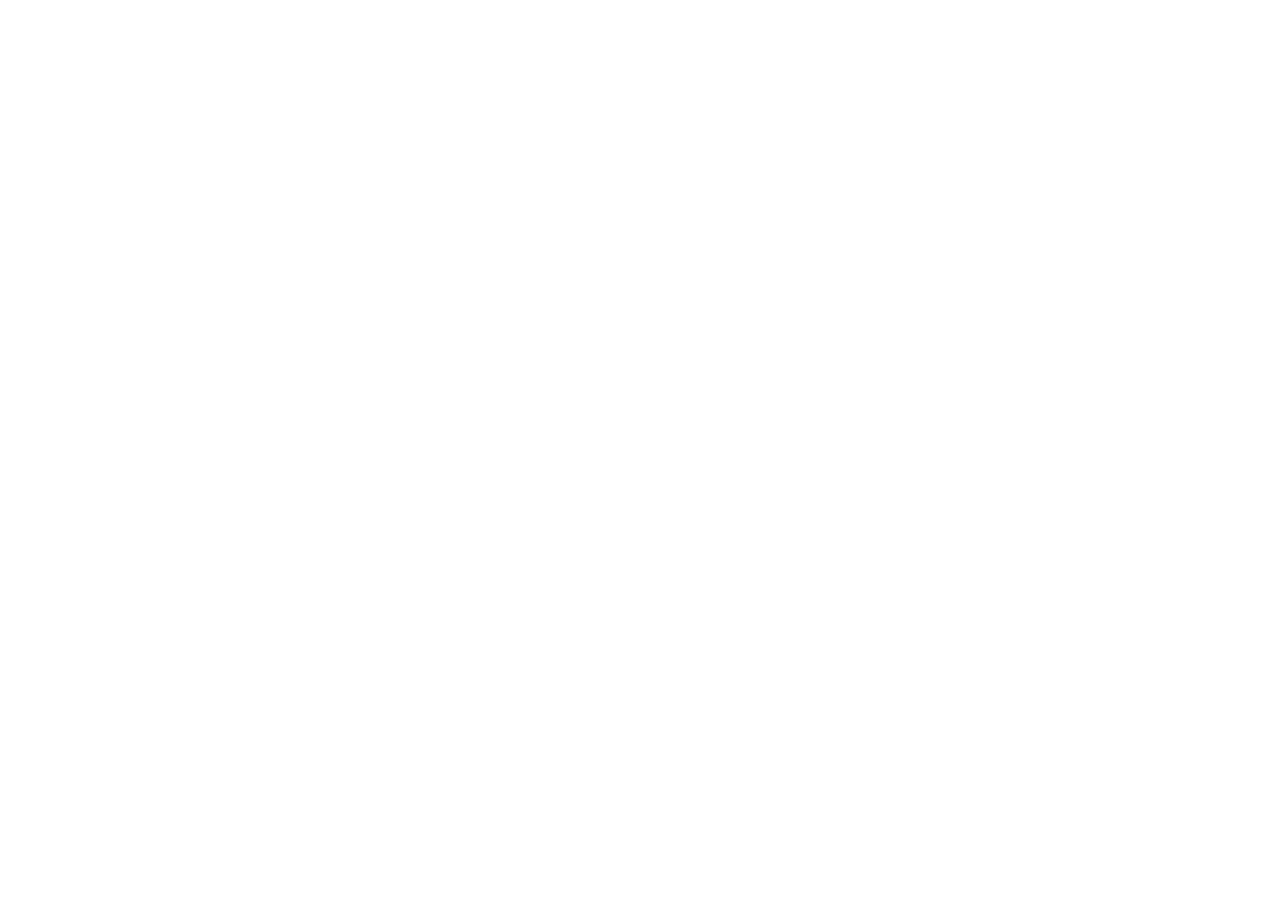
==== mmap/index.html @ 12ea3422 "JSON working and parsed" ====
<!DOCTYPE html>

<html>
<head>
	<meta charset="utf-8" />
	<title>Marauder's Map</title>
	<link rel="stylesheet" href="style.css" type="text/css" />
	<style type="text/css">
		html, body, #map-canvas { height: 100%; margin: 0; padding: 0;}
	</style>
	<script type="text/javascript"
		src="http://maps.googleapis.com/maps/api/js?sensor=true"></script>
	</script>
	<script type = "text/javascript">


		var lat = 0;
		var lng = 0;
		//var me = google.maps.LatLng(lat, lng);

		var mapOptions = {
			center: {lat: 42.4183, lng: -71.1067},
			zoom: 12,
		};

		var map;
		var markers = [];
		var infowindows = [];
		var characters = [];
		var students = [];

		google.maps.event.addDomListener(window, 'load', initialize);
		var xhr = new XMLHttpRequest();
		xhr.onreadystatechange = function() {

			if (xhr.readyState==4 && xhr.status==200) {
				console.log(xhr.responseText);
				var jsonResponse = JSON.parse(xhr.responseText);
				getCharacters(jsonResponse);
				getStudents(jsonResponse);

			}
		}


		function initialize() {
			map = new google.maps.Map(document.getElementById('map-canvas'), mapOptions);
			getLocation();
		}
		
		function getLocation(){
		    if (navigator.geolocation) {
		    	navigator.geolocation.getCurrentPosition(function(position) {
				lat = position.coords.latitude;
				lng = position.coords.longitude;
				renderMap();

			}, 
		    	function() { alert("error")
		    },
		    	{timeout:10000}
		    );


		    } else {
		        alert("Geolocation is not supported by this browser.");
		    }
		}



		function renderMap() {
			me = new google.maps.LatLng(lat, lng);
			map.panTo(me);
		

			markers[0] = new google.maps.Marker({
				position: me,
				title: "i'm here"
			});
			//markers[0].setMap(map);
			//for (i in characters) {
			for (var i = 0; i < students.length; i++) {
				markers[markers.length] = new google.maps.Marker({
					position: students[i]['location'],
					map: map,
					title: students[i]['name']
				});
				//console.log(characters[i]['location']);
				
			}
			
			for (var j = 0; j < characters.length; j++) {
				markers[markers.length] = new google.maps.Marker({
					position: characters[j]['location'],
					map: map,
					title: characters[j]['name'],
					icon: 'icons/' + characters[j]['name'] + '.png'
				});
			}
			
			for (var k = 0; k < markers.length; k++) {
				markers[k].setMap(map);

/*
				google.maps.event.addListener(markers[k], 'click', function() {
					var infowindow = new google.maps.InfoWindow();
					infowindow.setContent(markers[k]['title']);
					infowindow.open(map, marker);
				});

*/
				infowindows[k] = new google.maps.InfoWindow();
				infowindows[k].setContent(markers[k]['title']);

				google.maps.event.addListener(markers[k], 'click', function() {
						infowindows[k].open(map, markers[k]);
				});



			}


			


		}









		function getCharacters(data) {
			for (i in data.characters){
				var cname = data['characters'][i]['name'];
				var clat = data['characters'][i]['loc']['latitude'];
				var clng = data['characters'][i]['loc']['longitude'];
				var cnote = data['characters'][i]['loc']['note'];
				var location = new google.maps.LatLng(clat, clng);
				var newchar = {name: cname, location: location, note: cnote};
				characters[characters.length] = newchar;
			}
		}

		function getStudents(data) {
			for (i in data.students){
				var sname = data['students'][i]['login'];
				var slat = data['students'][i]['lat'];
				var slng = data['students'][i]['lng'];
			//	var snote = jsonResponse['students'][i]['loc']['note'];
				var location = new google.maps.LatLng(slat, slng);
				var newstud = {name: sname, location: location};
				students[students.length] = newstud;
			}
		}

		xhr.open("POST", "http://chickenofthesea.herokuapp.com/sendLocation", true);
		xhr.setRequestHeader("Content-type", "application/x-www-form-urlencoded");
		xhr.send("login=SeamusFinnigan&lat="+lat+"&lng="+lng);


	</script>
</head>
<body>
	<div id = "map-canvas"></div>
</body>
</html>
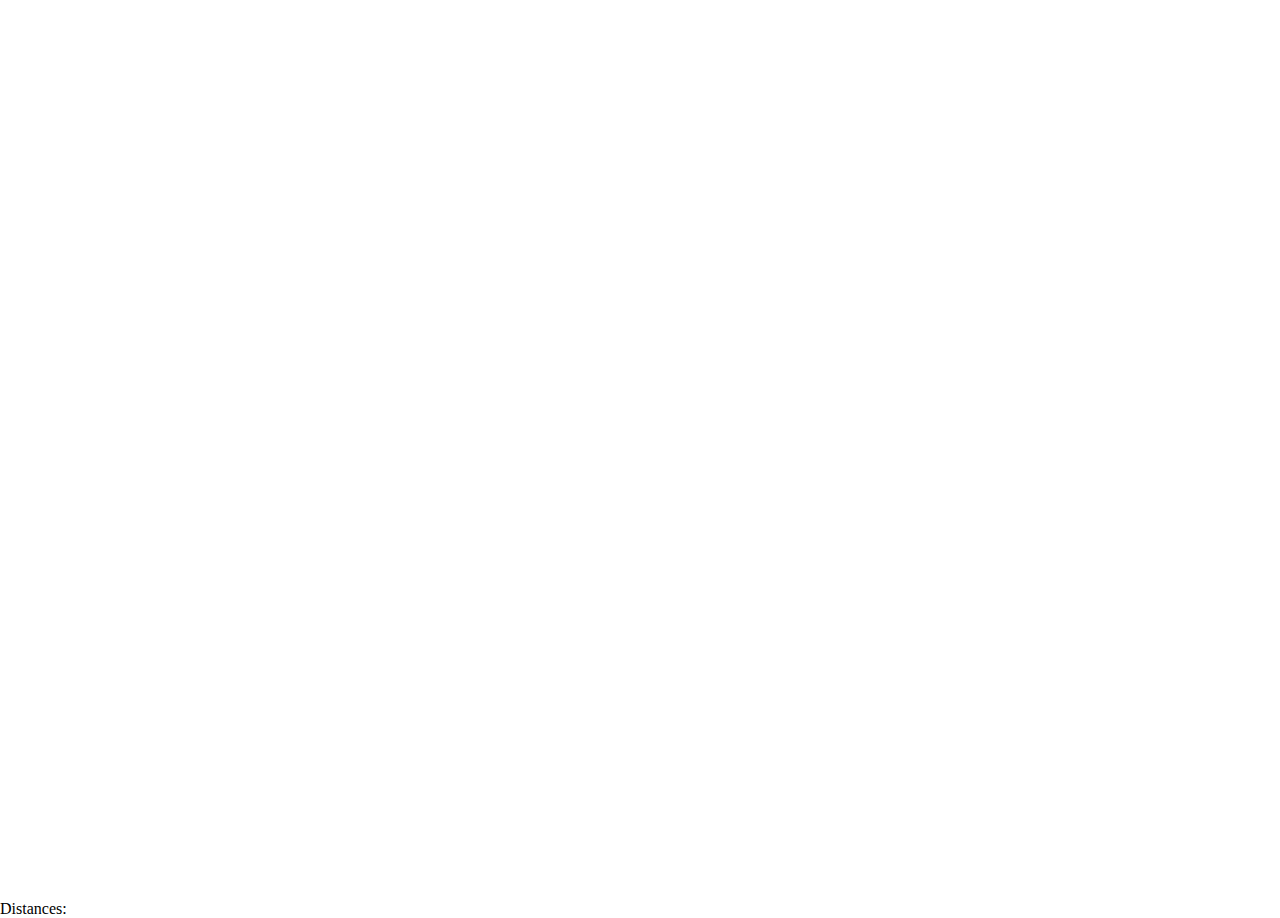
==== commit 55913131: "fixed location marker" ====
--- a/mmap/index.html
+++ b/mmap/index.html
@@ -13,35 +13,34 @@
 	</script>
 	<script type = "text/javascript">
 
-
-		var lat = 0;
-		var lng = 0;
-		//var me = google.maps.LatLng(lat, lng);
-
+		google.maps.event.addDomListener(window, 'load', initialize);
+
+		var lat;
+		var lng;
+		var myloc;
 		var mapOptions = {
-			center: {lat: 42.4183, lng: -71.1067},
-			zoom: 12,
+			center: {lat: 42.4069, lng: -71.1198},
+			zoom: 15,
 		};
 
 		var map;
-		var markers = [];
-		var infowindows = [];
 		var characters = [];
 		var students = [];
-
-		google.maps.event.addDomListener(window, 'load', initialize);
+		var distances = [];
+		var dstring = "";
+
+
 		var xhr = new XMLHttpRequest();
+
+
 		xhr.onreadystatechange = function() {
-
 			if (xhr.readyState==4 && xhr.status==200) {
-				console.log(xhr.responseText);
 				var jsonResponse = JSON.parse(xhr.responseText);
 				getCharacters(jsonResponse);
 				getStudents(jsonResponse);
-
-			}
-		}
-
+				makeTable();
+			}
+		}
 
 		function initialize() {
 			map = new google.maps.Map(document.getElementById('map-canvas'), mapOptions);
@@ -51,87 +50,41 @@
 		function getLocation(){
 		    if (navigator.geolocation) {
 		    	navigator.geolocation.getCurrentPosition(function(position) {
-				lat = position.coords.latitude;
-				lng = position.coords.longitude;
-				renderMap();
-
-			}, 
-		    	function() { alert("error")
-		    },
-		    	{timeout:10000}
-		    );
+
+					lat = position.coords.latitude;
+					lng = position.coords.longitude;
+					myloc = new google.maps.LatLng(lat, lng);
+
+					var marker = new google.maps.Marker({
+					position: myloc,
+					map: map,
+					title: "I'm here!" + "<br>Lat: " + lat + " Lng: " + lng,
+					icon: 'icons/me.png'
+					});
+					marker.setMap(map);
+
+					google.maps.event.addListener(marker, 'click', function() {
+						var infowindow = new google.maps.InfoWindow();
+						infowindow.setContent(this['title']); 
+						infowindow.open(map, this);
+					});
+
+
+
+					xhr.open("POST", "http://chickenofthesea.herokuapp.com/sendLocation", true);
+					xhr.setRequestHeader("Content-type", "application/x-www-form-urlencoded");
+					xhr.send("login=SeamusFinnigan&lat="+lat+"&lng="+lng);
+				}, 
+		    		function() { alert("error")
+		   		},
+		    		{timeout:10000}
+		    	);
 
 
 		    } else {
 		        alert("Geolocation is not supported by this browser.");
 		    }
 		}
-
-
-
-		function renderMap() {
-			me = new google.maps.LatLng(lat, lng);
-			map.panTo(me);
-		
-
-			markers[0] = new google.maps.Marker({
-				position: me,
-				title: "i'm here"
-			});
-			//markers[0].setMap(map);
-			//for (i in characters) {
-			for (var i = 0; i < students.length; i++) {
-				markers[markers.length] = new google.maps.Marker({
-					position: students[i]['location'],
-					map: map,
-					title: students[i]['name']
-				});
-				//console.log(characters[i]['location']);
-				
-			}
-			
-			for (var j = 0; j < characters.length; j++) {
-				markers[markers.length] = new google.maps.Marker({
-					position: characters[j]['location'],
-					map: map,
-					title: characters[j]['name'],
-					icon: 'icons/' + characters[j]['name'] + '.png'
-				});
-			}
-			
-			for (var k = 0; k < markers.length; k++) {
-				markers[k].setMap(map);
-
-/*
-				google.maps.event.addListener(markers[k], 'click', function() {
-					var infowindow = new google.maps.InfoWindow();
-					infowindow.setContent(markers[k]['title']);
-					infowindow.open(map, marker);
-				});
-
-*/
-				infowindows[k] = new google.maps.InfoWindow();
-				infowindows[k].setContent(markers[k]['title']);
-
-				google.maps.event.addListener(markers[k], 'click', function() {
-						infowindows[k].open(map, markers[k]);
-				});
-
-
-
-			}
-
-
-			
-
-
-		}
-
-
-
-
-
-
 
 
 
@@ -141,32 +94,124 @@
 				var clat = data['characters'][i]['loc']['latitude'];
 				var clng = data['characters'][i]['loc']['longitude'];
 				var cnote = data['characters'][i]['loc']['note'];
+
 				var location = new google.maps.LatLng(clat, clng);
 				var newchar = {name: cname, location: location, note: cnote};
 				characters[characters.length] = newchar;
+
+				//make marker
+				var marker = new google.maps.Marker({
+					position: characters[i]['location'],
+					map: map,
+					title: "Login: " + cname + "<br>Lat: " + clat + " Lng: " + clng + "<br>Note: " + cnote,
+					icon: 'icons/' + cname + '.png'
+				});
+				marker.setMap(map);
+
+				//make infowindow
+				google.maps.event.addListener(marker, 'click', function() {
+					var infowindow = new google.maps.InfoWindow();
+					infowindow.setContent(this['title']); 
+					infowindow.open(map, this);
+				});
+
+
+				//make polyline to me
+				var pathtome = [myloc, location];
+				var polyline = new google.maps.Polyline({
+					path: pathtome,
+					map: map,
+					strokeColor: '#FF0000',
+					strokeOpacity: 1.0,
+					strokeWeight: 2,
+					visible: true
+				});
+
+				
+				//calculate distances
+				if (typeof(Number.prototype.toRad) === "undefined") {
+  					Number.prototype.toRad = function() {
+    					return this * Math.PI / 180;
+  					}				
+				}
+
+				var R = 3963.1676;
+				var x1 = lat.toRad();
+				var x2 = clat.toRad();
+				var y1 = (clat-lat).toRad();
+				var y2 = (clng-lng).toRad();
+
+				var a = Math.sin(y1/2) * Math.sin(y1/2) + Math.cos(x1) * Math.cos(x2) *
+						Math.sin(y2/2) * Math.sin(y2/2);
+				var c = 2 * Math.atan2(Math.sqrt(a), Math.sqrt(1-a));
+
+				var d = R * c;
+
+				distances[distances.length] = {name: cname, distance: d};
+				distances.sort(function(a, b){
+					var keyA = a.distance;
+					var keyB = b.distance;
+					if (keyA < keyB) return -1;
+					if (keyA > keyB) return 1;
+					return 0; 
+				});
+
+
 			}
 		}
 
 		function getStudents(data) {
+			
 			for (i in data.students){
 				var sname = data['students'][i]['login'];
 				var slat = data['students'][i]['lat'];
 				var slng = data['students'][i]['lng'];
-			//	var snote = jsonResponse['students'][i]['loc']['note'];
+				var sts = data['students'][i]['created_at'];
 				var location = new google.maps.LatLng(slat, slng);
 				var newstud = {name: sname, location: location};
 				students[students.length] = newstud;
-			}
-		}
-
-		xhr.open("POST", "http://chickenofthesea.herokuapp.com/sendLocation", true);
-		xhr.setRequestHeader("Content-type", "application/x-www-form-urlencoded");
-		xhr.send("login=SeamusFinnigan&lat="+lat+"&lng="+lng);
+
+				//make marker
+				var marker = new google.maps.Marker({
+					position: students[i]['location'],
+					map: map,
+					title: "Login: " + sname + "<br>Lat: " + slat + " Lng: " + slng + "<br>Timestamp: " + sts,
+				});
+
+
+
+				marker.setMap(map);
+
+				//make infowindow
+				google.maps.event.addListener(marker, 'click', function() {
+					var infowindow = new google.maps.InfoWindow();
+					infowindow.setContent(this['title']); 
+					infowindow.open(map, this);
+				});
+
+			}
+		}
+
+		function makeTable() {
+			var current;
+			for (var i = 0; i < distances.length; i++) {
+				current = distances[i];
+				var num = current['distance'].toFixed(3);
+				dstring = dstring.concat(current['name'] + ": " + num.toString() + " miles<br>");
+				document.getElementById('distancetable').innerHTML = dstring;
+				
+			}
+		}
+
+
+
 
 
 	</script>
 </head>
 <body>
 	<div id = "map-canvas"></div>
+	<div id = "distanceheading" class = "distance">Distances:</div>
+	<div id = "distancetable" class = "distance"></div>
 </body>
 </html>
